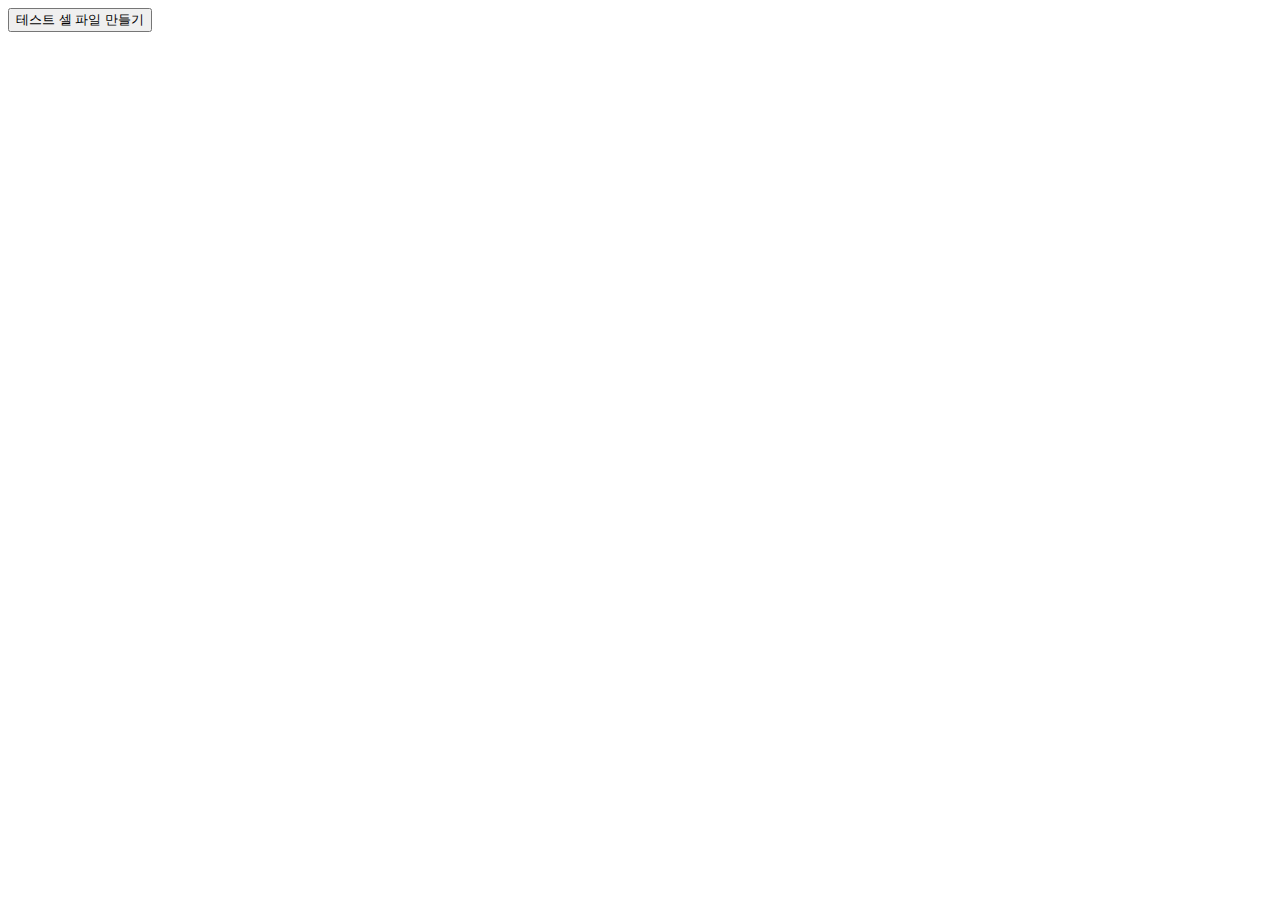
==== makeTestCellFile.html @ bb0fb3d9 "엑셀파일 다운로드 하는 코드 추가" ====
<!DOCTYPE html>
<html lang="en">

<head>
    <meta charset="UTF-8">
    <meta name="viewport" content="width=device-width, initial-scale=1.0">
    <title>Document</title>
</head>

<body>
    <script src="FileSaver.min.js"></script>
    <script src="xlsx.mini.min.js"></script>
    <script src="makeCellFile.js"></script>
    <button onclick="makeTestCellFile()">테스트 셀 파일 만들기</button>
</body>

</html>
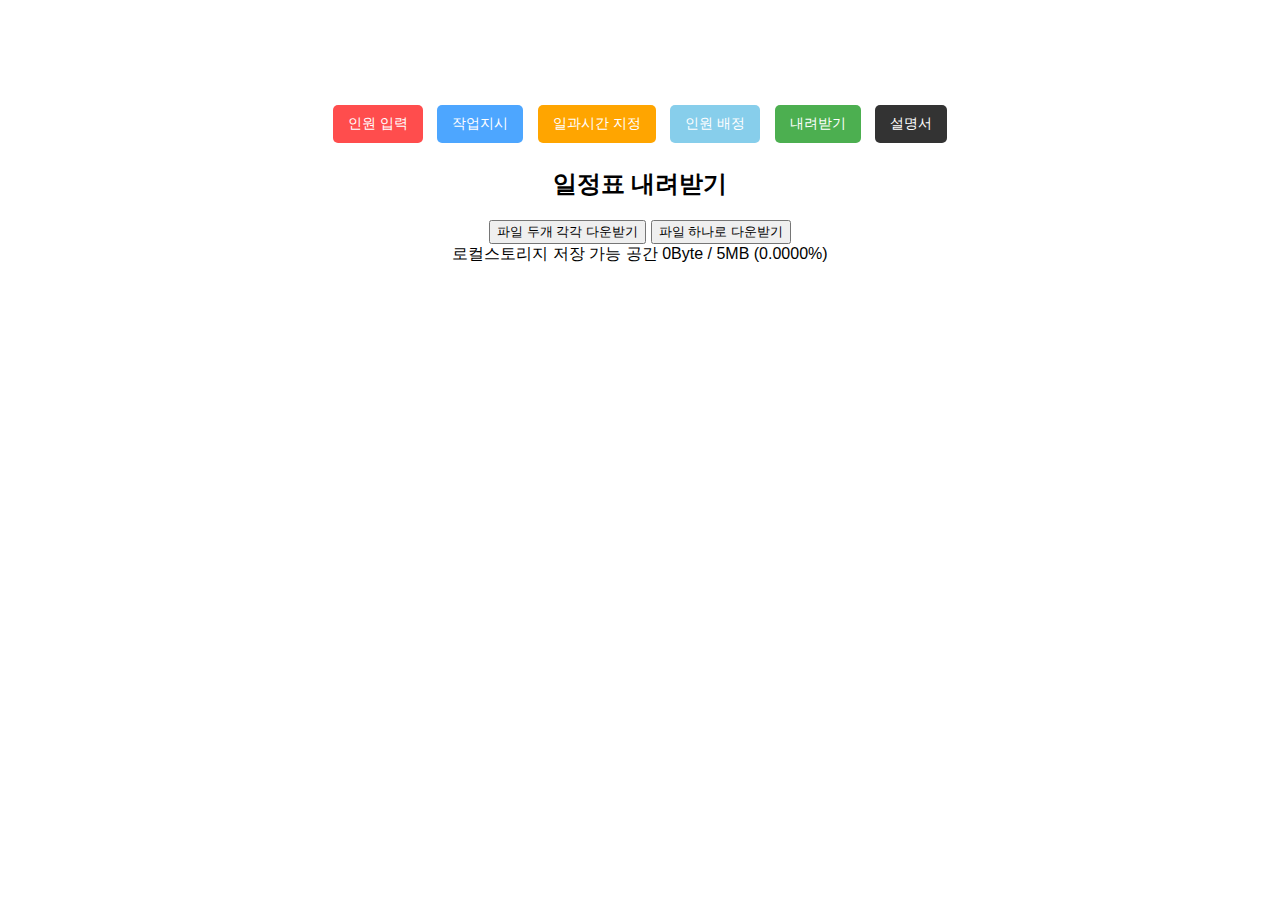
==== commit d9ab84ef: "헤더 스타일 변경, 일과 시간 배정, 인원 배정, 작업 지시 스타일 변경" ====
--- a/makeTestCellFile.html
+++ b/makeTestCellFile.html
@@ -5,13 +5,24 @@
     <meta charset="UTF-8">
     <meta name="viewport" content="width=device-width, initial-scale=1.0">
     <title>Document</title>
+    <link rel="stylesheet" href="styles.css">
 </head>
 
 <body>
     <script src="FileSaver.min.js"></script>
     <script src="xlsx.mini.min.js"></script>
     <script src="makeCellFile.js"></script>
-    <button onclick="makeTestCellFile()">테스트 셀 파일 만들기</button>
+    <script src="script.js"></script>
+    <script src="header.js"></script>
+
+    <header>
+        <h2>일정표 내려받기</h2>
+    </header>
+    <button onclick="download2File()">파일 두개 각각 다운받기</button>
+    <button onclick="download1File()">파일 하나로 다운받기</button>
+    <div>
+        <span id="storageInfo">로컬스토리지 저장 가능 공간 계산 중...</span>
+    </div>
 </body>
 
 </html>--- a/styles.css
+++ b/styles.css
@@ -0,0 +1,131 @@
+body {
+    font-family: Arial, sans-serif;
+    margin: 20px;
+    text-align: center;
+}
+
+.header-buttons {
+    margin-bottom: 40px;
+    margin-top: 100px;
+}
+
+.btn {
+    padding: 10px 15px;
+    margin: 5px;
+    font-size: 14px;
+    border: none;
+    cursor: pointer;
+    color: white;
+    border-radius: 5px;
+}
+
+.btn.red { background-color: #ff4d4d; }
+.btn.orange { background-color: #ffa500; }
+.btn.blue { background-color: #007bff; }
+.btn.skyblue { background-color: #00bfff; }
+.btn.green { background-color: #28a745; }
+.btn.black { background-color: #333; }
+
+.calendar-container {
+    margin: 20px 0;
+}
+
+.nav-btn {
+    background-color: black;
+    color: white;
+    padding: 10px 20px;
+    margin-left: 10px;
+    border: none;
+    cursor: pointer;
+    border-radius: 5px;
+}
+
+#calendar {
+    display: inline-block;
+    margin-top: 10px;
+    padding: 10px;
+    border: 1px solid #ccc;
+    border-radius: 5px;
+}
+
+table {
+    width: 60%;
+    margin: 20px auto;
+    border-collapse: collapse;
+}
+
+table, th, td {
+    border: 1px solid #ddd;
+}
+
+th, td {
+    padding: 10px;
+    text-align: center;
+}
+
+.edit-buttons {
+    margin-top: 10px;
+}
+
+
+/**/
+
+.header-buttons {
+    margin-bottom: 20px;
+}
+
+.btn {
+    padding: 10px 15px;
+    margin: 5px;
+    border: none;
+    cursor: pointer;
+    color: white;
+    font-size: 14px;
+}
+
+.btn.red { background-color: #ff4d4d; }
+.btn.orange { background-color: #ffa500; }
+.btn.blue { background-color: #4da6ff; }
+.btn.skyblue { background-color: #87ceeb; }
+.btn.green { background-color: #4caf50; }
+.btn.black { background-color: #333; }
+
+.input-section {
+    margin-bottom: 20px;
+}
+
+.input-group {
+    margin: 10px 0;
+}
+
+.input-group label {
+    font-size: 16px;
+    margin-right: 10px;
+}
+
+input[type="number"] {
+    padding: 5px;
+    width: 100px;
+    font-size: 16px;
+}
+
+.action-buttons {
+    margin: 10px 0;
+}
+
+.personnel-table {
+    width: 40%;
+    border-collapse: collapse;
+    text-align: center;
+    margin-top: 20px;
+}
+
+.personnel-table th, .personnel-table td {
+    padding: 10px;
+    border: 1px solid #ddd;
+}
+
+.header-buttons a{
+    color: inherit; /* 부모 요소의 색상을 상속 */
+    text-decoration: none; /* 밑줄 제거 */
+}
